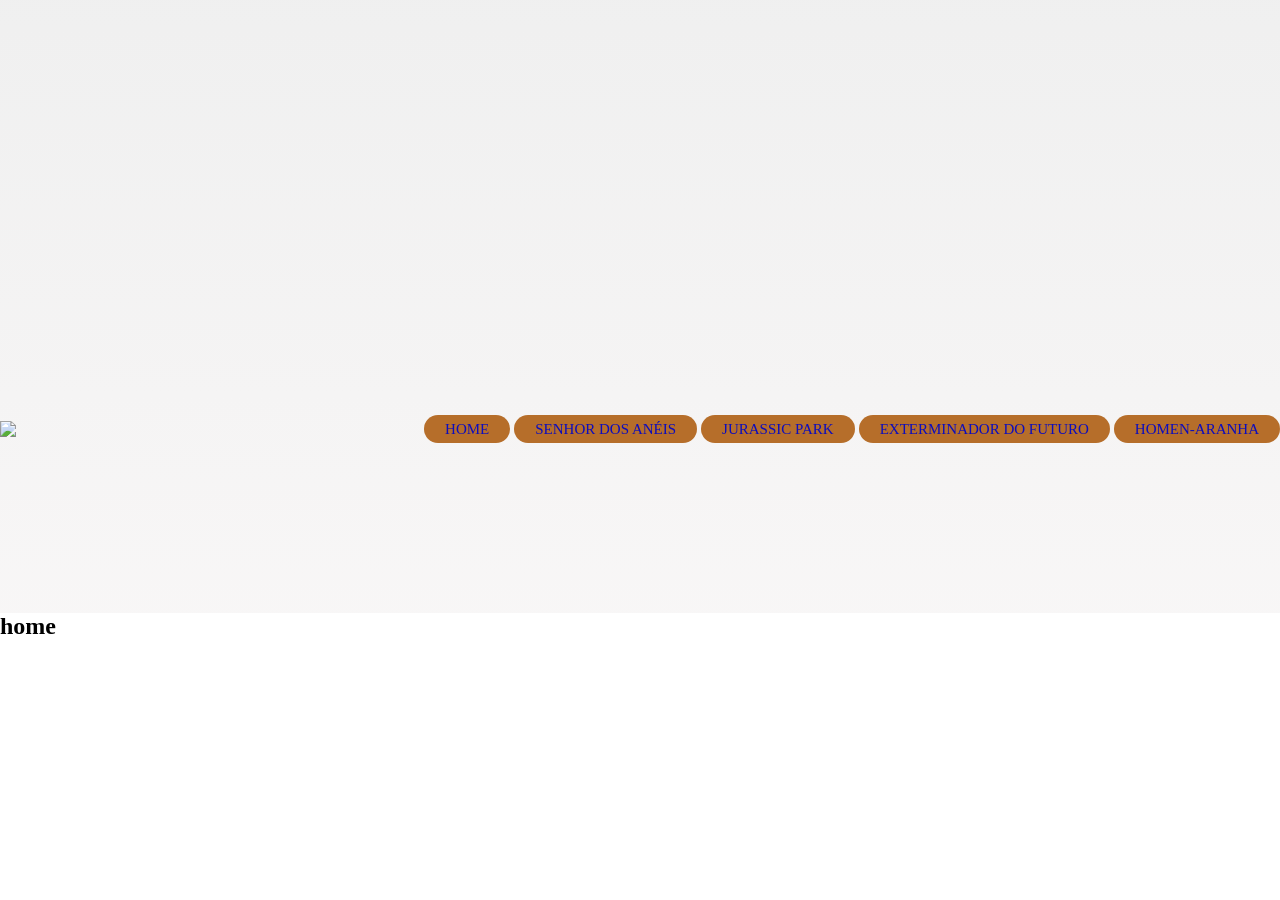
==== Aula07/index.html @ 17f17536 "aula07" ====
<!DOCTYPE html>
<html lang="en">
<head>
    <meta charset="UTF-8">
    <meta name="viewport" content="width=device-width, initial-scale=1.0">
    <link rel="shortcut icon" href="/Img/logosemtexto.png" type="image/x-icon">
    <link rel="stylesheet" href="./css/style.css">
    <title>Mundo Do Cinema</title>
</head>
<body>
    
<header>
<!-- Cabeçalho (Logo,Menu, banner principal)-->
 <section id="pagina-home">
<div class="categoria">
    <img src="/Img/mundo-do-cinema.png" class="logo">
    <nav class="menu-principal">
        <ul>
            <li><a href="index.html">home</a></li>
            <li><a href="Senhordosaneis.html">Senhor dos Anéis</a></li>
            <li><a href="Juraspark.html">Jurassic Park</a></li>
            <li><a href="Exterminador.html">Exterminador do futuro</a></li>
            <li><a href="Homenaranha.html">Homen-Aranha</a></li>
        </ul>
    </nav>
</div>
 </section>
</header>

<main>
<!-- Corpo da página (todo conteúdo do site)-->
 <section id="Corpo">

    <h1> home </h1>
    

 </section>

</main>

<footer>
<!-- Rodapé (informações de contato, links, anunciante / atalho /selos /rede social.)-->
</footer>


</body>
</html>
---- Aula07/css/style.css ----
*{
    margin: 0;
    padding: 0;
}

.logo{
    width: 200px;
}

.categoria{
    padding-top: 420px;
    display: flex;
    align-items: center;
    justify-content: space-between; /* distribui espaços de forma igual */
}

.menu-principal ul{
    list-style: none; /* remove as bolinhas da lista */
}

.menu-principal ul li{
    display: inline-block; /* colocar todas as li na mesma linha */
}
.menu-principal ul li a{
    background-color: rgb(182, 110, 42);
    color: rgb(12, 12, 190); /* cor do texto do menu */
    text-decoration: none; /* tira linha do link */
    text-transform: uppercase; /* deixa todo o texto em maiusculo */
    padding: 5px 20px;
    border: 1px solid transparent;
    font-size: 15px ;
    border-radius: 50px;
}
.menu-principal ul li a:hover{    /* transição quando para o mouse sobre o texto */
    background-color: rgb(5, 20, 11);
    color: aquamarine;
    transition: 0.60s ease; /* pausa de exibição */
    padding: 10px 35px;
}

#pagina-home{
    height: 613px;
    background: linear-gradient(rgba(221, 221, 221, 0.452), rgba(241, 238, 238, 0.507)), url( ../img/banner.jpg);
    background-position: center;
    background-size: cover;
}
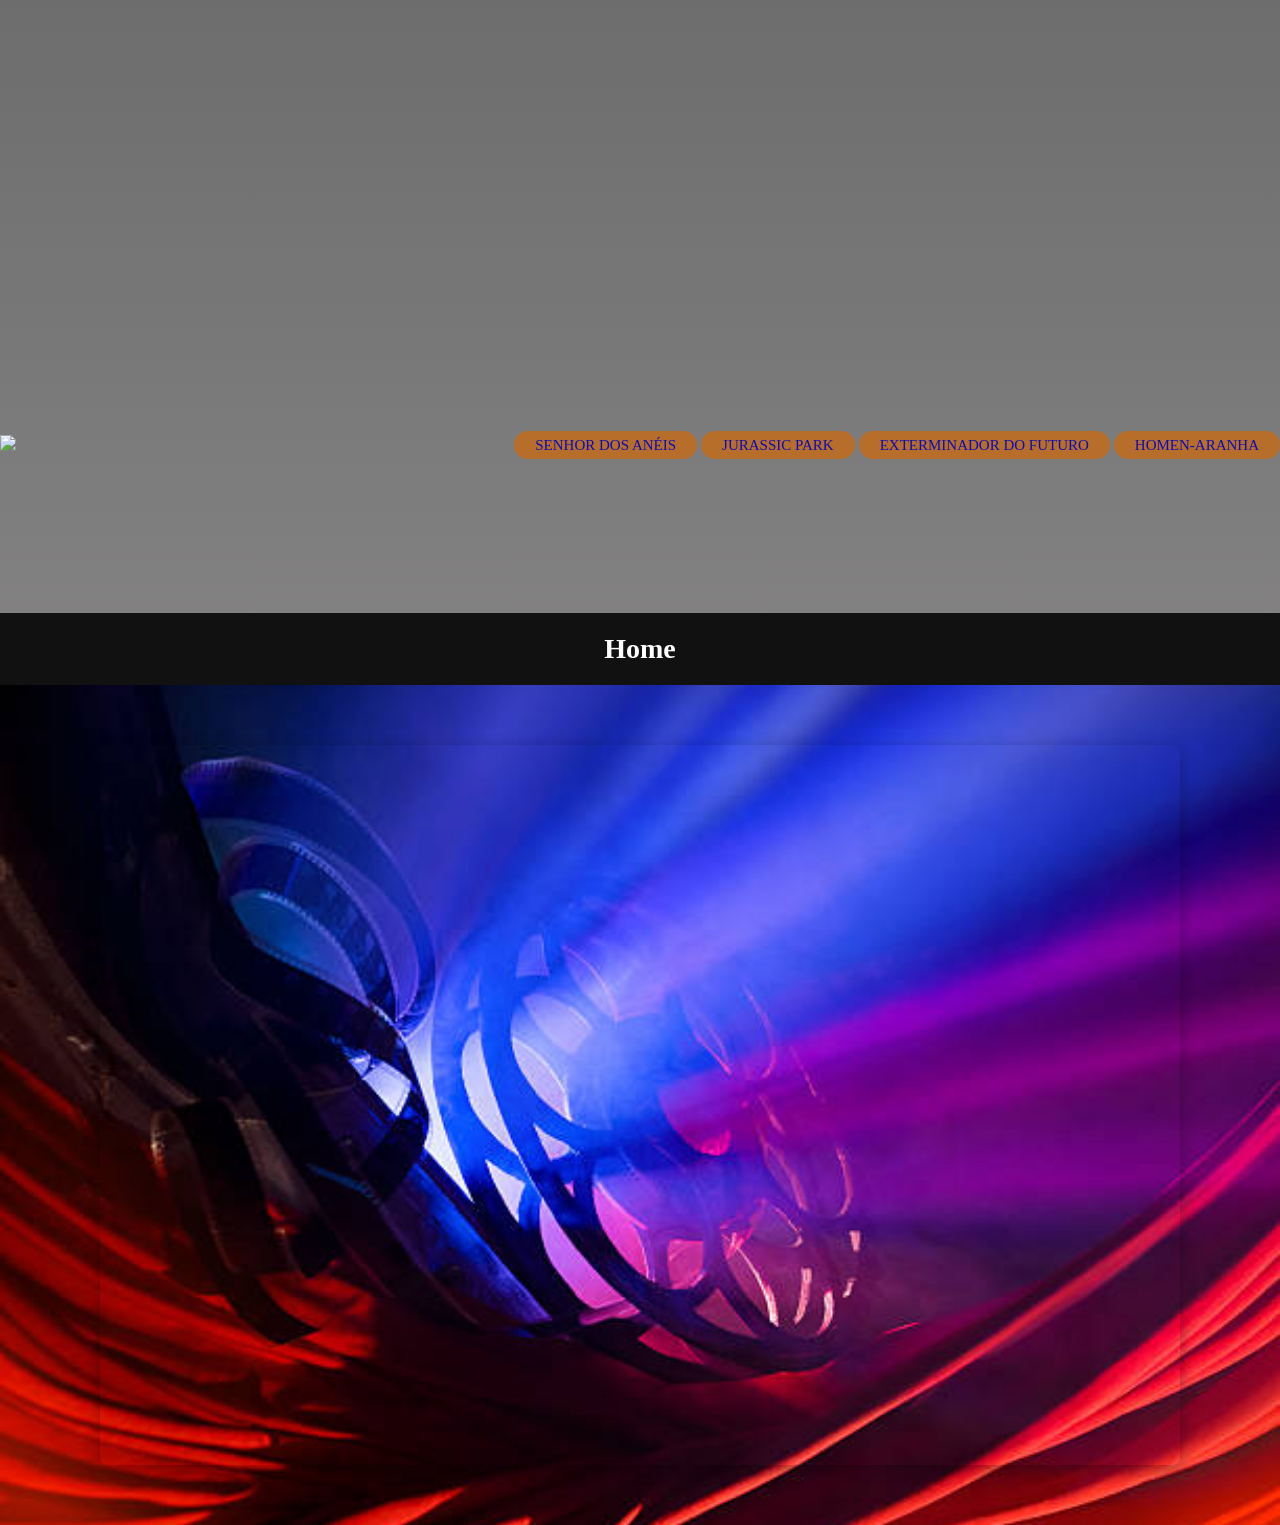
==== commit f588766d: "a finalizar" ====
--- a/Aula07/index.html
+++ b/Aula07/index.html
@@ -13,10 +13,9 @@
 <!-- Cabeçalho (Logo,Menu, banner principal)-->
  <section id="pagina-home">
 <div class="categoria">
-    <img src="/Img/mundo-do-cinema.png" class="logo">
+    <a href="index.html"><img src="/Img/mundo-do-cinema.png" class="logo"></a>
     <nav class="menu-principal">
         <ul>
-            <li><a href="index.html">home</a></li>
             <li><a href="Senhordosaneis.html">Senhor dos Anéis</a></li>
             <li><a href="Juraspark.html">Jurassic Park</a></li>
             <li><a href="Exterminador.html">Exterminador do futuro</a></li>
@@ -30,9 +29,28 @@
 <main>
 <!-- Corpo da página (todo conteúdo do site)-->
  <section id="Corpo">
+<div class="meu-cabecalho">
+    <h1> Home </h1>
+ </div> 
+    <div class="vem-ai" style="background-image: url('Img/fundo-cinema.jpg')">
+<iframe
+width=" 1080"
+height="720"
+src="https://www.youtube.com/embed/_nZdmwHrcnw"
+title="Trailer mundo do cinema"
+frameborder="0"
+allow="accelerometer; autoplay; clipboard-write; encrypted-media; gyroscope; picture-in-picture; web-share"
+referrerpolicy="strict-origin-when-cross-origin"
+allowfullscreen>
+</iframe>
 
-    <h1> home </h1>
-    
+ </div>
+
+
+
+
+
+
 
  </section>
 
--- a/Aula07/css/style.css
+++ b/Aula07/css/style.css
@@ -1,8 +1,25 @@
-*{
+body{
     margin: 0;
     padding: 0;
+    background-color: #111111;
 }
-
+header, .meu-cabecalho{
+    margin: 0 !important;
+    padding-bottom: 20px;
+    .meu-cabecalho{
+        margin: 0 !important;
+        padding: 20px 0 !important;
+        background-color: #1a1a1a; /*Cor de fundo escura para destacar a palavra Home */
+        
+    }
+}
+.meu-cabecalho h1{
+    margin: 0 !important; /* remove a margem automática que cria o espaço em branco entre o baner e o corpo */
+    padding: 0px 0 !important ; /* cria o espaço em cima e embaixo do texto de forma segura*/
+    color: #ffffff !important;
+     font-size: 28px;
+     text-align: center; /* mantém o texto centralizado */
+}
 .logo{
     width: 200px;
 }
@@ -43,4 +60,19 @@
     background: linear-gradient(rgba(221, 221, 221, 0.452), rgba(241, 238, 238, 0.507)), url( ../img/banner.jpg);
     background-position: center;
     background-size: cover;
-}+}
+.vem-ai{
+    margin-top: 0;
+    display: flex;
+    justify-content: center; /* centraliza o vídeo horizontalmente*/
+    align-items: center; /* alinha verticalmente se houver altura na seção */
+    padding: 60px 20px; /* Dá o espaço acima e abaixo do video para o fundo aparecer */
+    background-size: cover; 
+    background-position: center; 
+    background-repeat: no-repeat;
+    background-image: linear-gradient(rgba(0, 0, 0, 0.75), rgba(0, 0, 0, 0.75)); 
+}
+.vem-ai iframe {
+    border-radius: 8px; /* deixa as bordas do player ligeiramente arredondadas */
+    box-shadow: 0 4px 15px rgba(0,0,0, 0.3); /* Aplica uma sombra suave de cinema */
+}
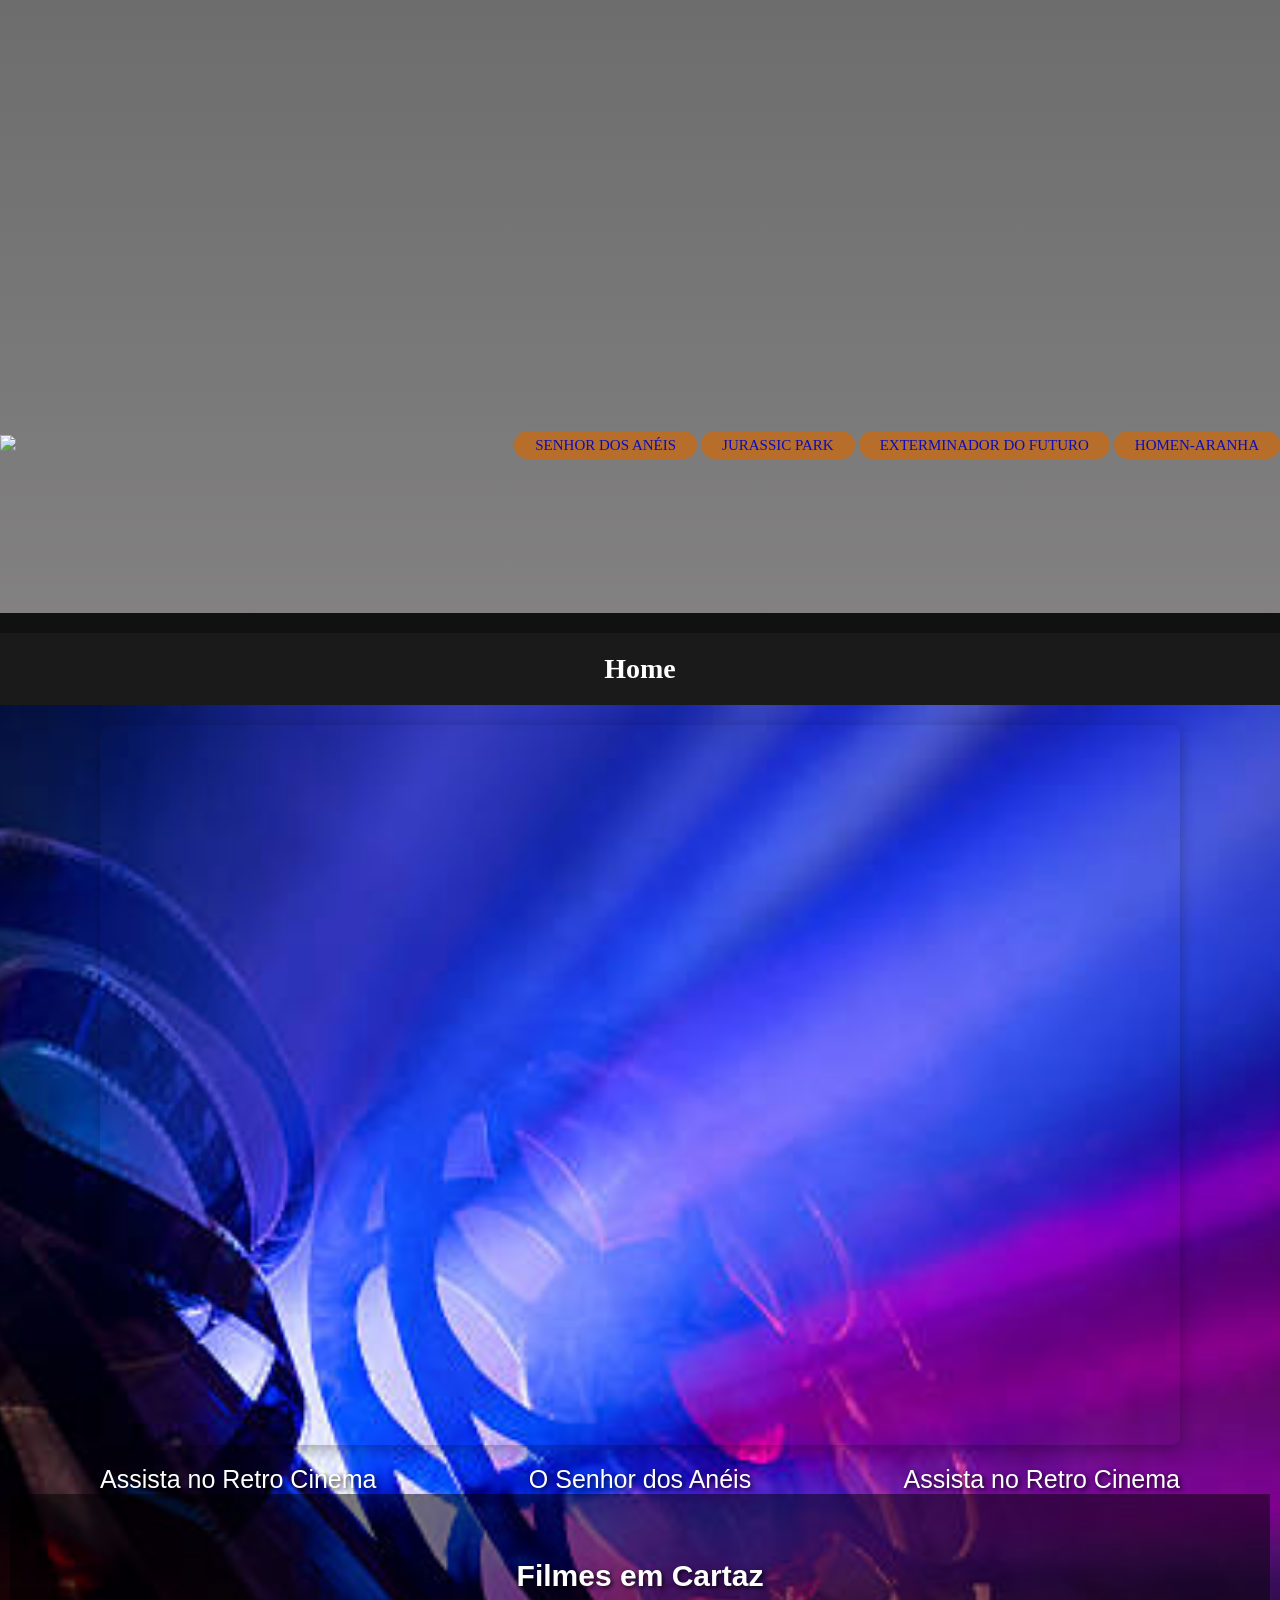
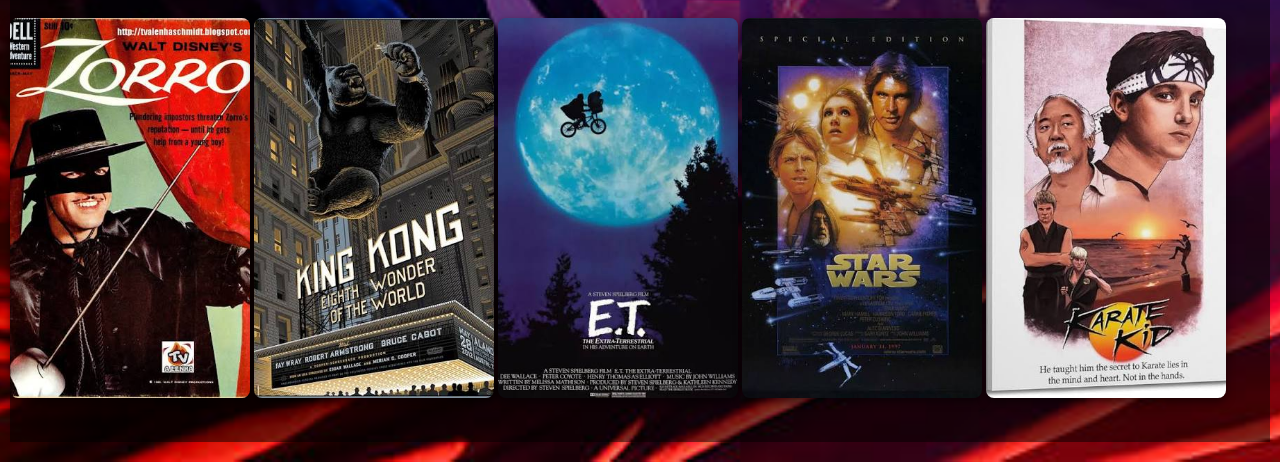
==== commit 5891baf5: "aa" ====
--- a/Aula07/index.html
+++ b/Aula07/index.html
@@ -44,12 +44,24 @@
 allowfullscreen>
 </iframe>
 
+<div class="frases">
+<p class="frase-local">Assista no Retro Cinema</p>
+<p class="frase-local">O Senhor dos Anéis</p>
+<p class="frase-local">Assista no Retro Cinema</p>
+</div>
+ 
+
+ <div class="galeria-home">
+<h2 class="titulo-galeria"> Filmes em Cartaz</h2>
+<div class="galeria-home02">
+<img src="Img/retro1.jpg" class="imagen-pequena">
+<img src="Img/retro2.jpg" class="imagen-pequena">
+<img src="Img/retro3.jpg" class="imagen-pequena">
+<img src="Img/retro4.jpg" class="imagen-pequena">
+<img src="Img/retro5.jpg" class="imagen-pequena">
+</div>
+</div>
  </div>
-
-
-
-
-
 
 
  </section>
--- a/Aula07/css/style.css
+++ b/Aula07/css/style.css
@@ -3,16 +3,17 @@
     padding: 0;
     background-color: #111111;
 }
-header, .meu-cabecalho{
+header {
     margin: 0 !important;
-    padding-bottom: 20px;
-    .meu-cabecalho{
+    padding-bottom: 20px;}
+
+.meu-cabecalho{
         margin: 0 !important;
         padding: 20px 0 !important;
         background-color: #1a1a1a; /*Cor de fundo escura para destacar a palavra Home */
         
     }
-}
+
 .meu-cabecalho h1{
     margin: 0 !important; /* remove a margem automática que cria o espaço em branco entre o baner e o corpo */
     padding: 0px 0 !important ; /* cria o espaço em cima e embaixo do texto de forma segura*/
@@ -64,15 +65,68 @@
 .vem-ai{
     margin-top: 0;
     display: flex;
+    flex-direction: column;
     justify-content: center; /* centraliza o vídeo horizontalmente*/
     align-items: center; /* alinha verticalmente se houver altura na seção */
-    padding: 60px 20px; /* Dá o espaço acima e abaixo do video para o fundo aparecer */
+    padding: 20px 10px; /* Dá o espaço acima e abaixo do video para o fundo aparecer */
     background-size: cover; 
     background-position: center; 
     background-repeat: no-repeat;
     background-image: linear-gradient(rgba(0, 0, 0, 0.75), rgba(0, 0, 0, 0.75)); 
 }
 .vem-ai iframe {
+    width: 1080px;
+    height: 720px;
     border-radius: 8px; /* deixa as bordas do player ligeiramente arredondadas */
     box-shadow: 0 4px 15px rgba(0,0,0, 0.3); /* Aplica uma sombra suave de cinema */
 }
+.frases{
+    display: flex;
+    justify-content: space-between; /*Empura as frases para as pontas e deixa uma no meio */
+    width: 1080px; 
+    margin-top: 20px; /* Distancia entre o video e as frases */
+}
+.frase-local{
+    font-size: 25px;
+    color: #ffffff;
+    font-family: sans-serif;
+    text-shadow: 2px 2px 4px rgba(0, 0, 0, 0.8);
+    margin: 0;
+}
+.galeria-home{
+    width: 100%;
+    padding: 40px 0;
+    display: flex;
+    flex-direction: column;
+    align-items: center;
+    background-color: rgba(0, 0, 0, 0.5); 
+}
+.titulo-galeria{
+    color: #ffffff;
+    font-size: 30px;
+    font-family: sans-serif;
+    margin-bottom: 25px;
+    text-align: center;
+    text-shadow: 2px 2px 4px rgba(0, 0, 0, 0.8); 
+}
+.imagen-pequena{
+    width: calc(20% - 12px);
+    height: 380px;
+    object-fit: cover;
+    border-radius: 8px;
+    box-shadow: 0 4px 8px rgba(0, 0, 0, 0.5);
+    transition: transform 0.3 ease;
+}
+.imagen-pequena:hover{
+    transform: scale(1.05);
+}
+
+#corpo-2 .aneis01{
+display: flex;
+justify-content: flex-start;
+align-items: flex-start;
+width: 100%;
+margin: 0;
+padding: 0;
+}
+
